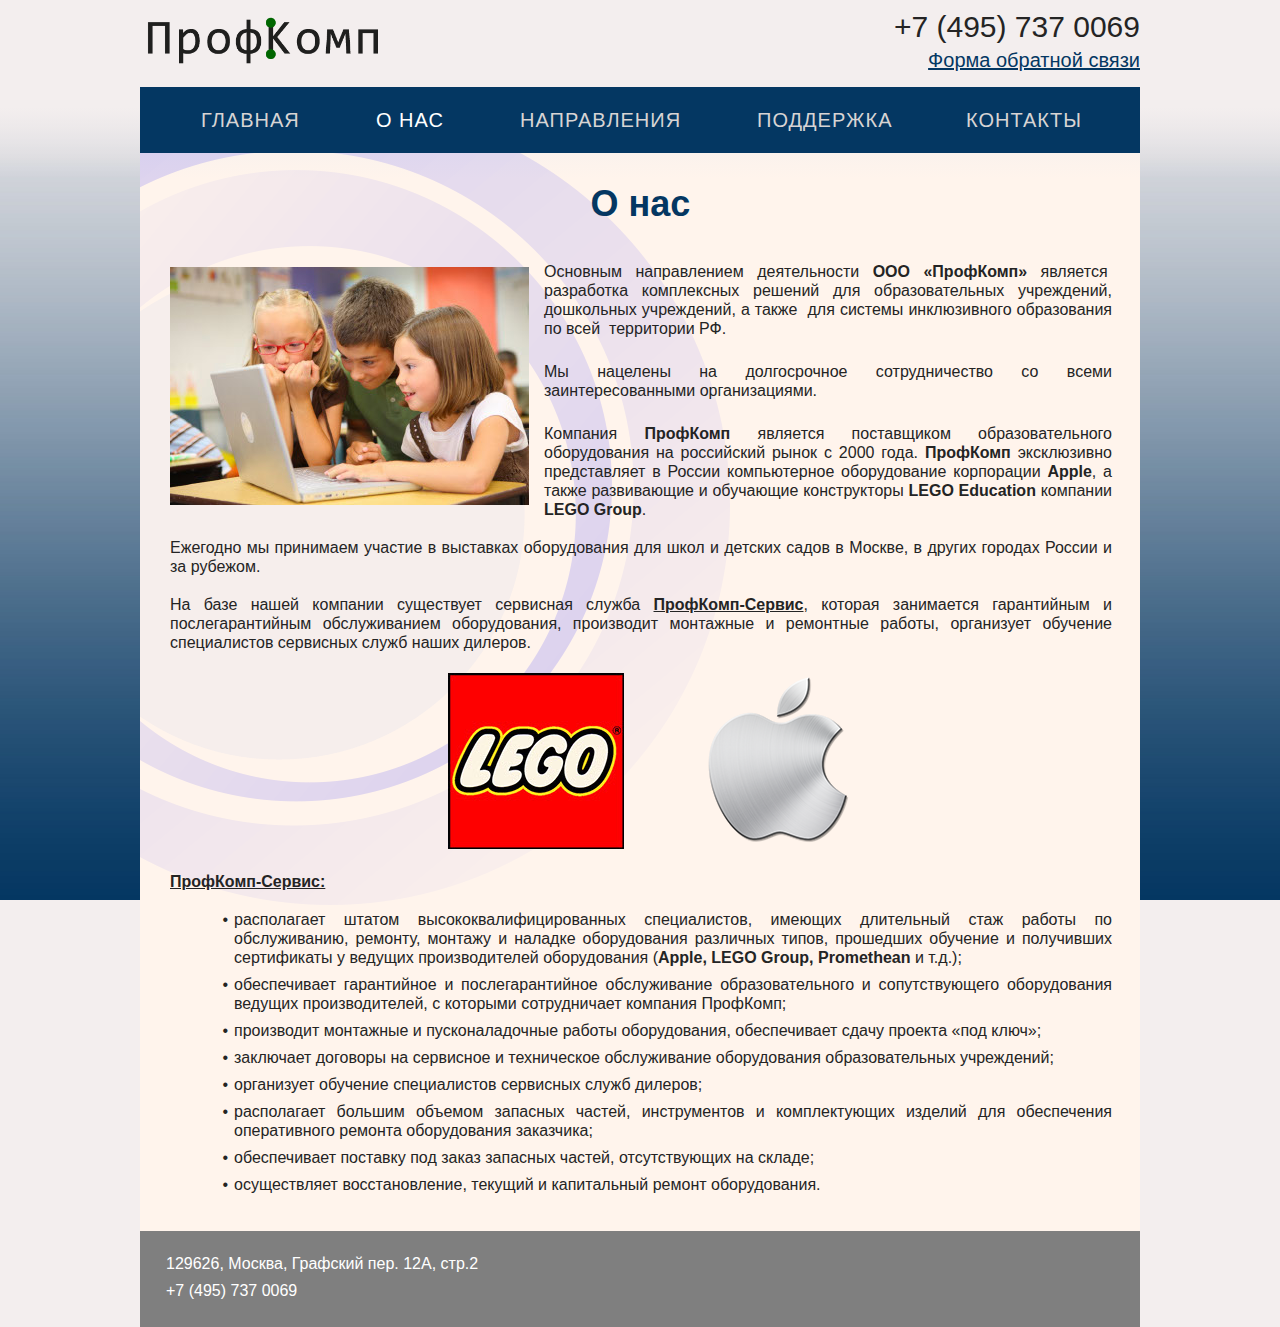
==== -о-нас.html @ 9bf784ac "add site file" ====
<!DOCTYPE html>
<html class="html" lang="ru-RU">
 <head>

  <script type="text/javascript">
   if(typeof Muse == "undefined") window.Muse = {}; window.Muse.assets = {"required":["jquery-1.8.3.min.js", "museutils.js", "jquery.musepolyfill.bgsize.js", "jquery.musemenu.js", "jquery.watch.js", "webpro.js", "musewpslideshow.js", "jquery.museoverlay.js", "touchswipe.js", "-_-___.css"], "outOfDate":[]};
</script>
  
  <meta http-equiv="Content-type" content="text/html;charset=UTF-8"/>
  <meta name="generator" content="2014.3.1.295"/>
  <link rel="shortcut icon" href="images/%d1%88%d0%b0%d0%b1%d0%bb%d0%be%d0%bd-a-favicon.ico?71879219"/>
  <title>| О нас</title>
  <!-- CSS -->
  <link rel="stylesheet" type="text/css" href="css/site_global.css?4141611096"/>
  <link rel="stylesheet" type="text/css" href="css/master_______-a.css?4036962982"/>
  <link rel="stylesheet" type="text/css" href="css/-_-___.css?504414873" id="pagesheet"/>
  <!--[if lt IE 9]>
  <link rel="stylesheet" type="text/css" href="css/iefonts_-_-___.css?424312472"/>
  <![endif]-->
  <!-- Other scripts -->
  <script type="text/javascript">
   document.documentElement.className += ' js';
var __adobewebfontsappname__ = "muse";
</script>
  <!-- JS includes -->
  <script type="text/javascript">
   document.write('\x3Cscript src="' + (document.location.protocol == 'https:' ? 'https:' : 'http:') + '//webfonts.creativecloud.com/open-sans:n4,n7:all.js" type="text/javascript">\x3C/script>');
</script>
  <!--[if lt IE 9]>
  <script src="scripts/html5shiv.js?4241844378" type="text/javascript"></script>
  <![endif]-->
    <!--/*

*/
-->
 </head>
 <body class="museBGSize">

  <div class="clearfix" id="page"><!-- group -->
   <div class="clearfix grpelem" id="pu210"><!-- group -->
    <div class="browser_width grpelem" id="u210-bw">
     <div id="u210"><!-- column -->
      <div class="clearfix" id="u210_align_to_page">
       <div class="clearfix colelem" id="pu243"><!-- group -->
        <div class="clip_frame grpelem" id="u243"><!-- image -->
         <img class="block" id="u243_img" src="images/%d0%bf%d1%80%d0%be%d1%84%d0%ba%d0%be%d0%bc%d0%bf_%d0%bb%d0%be%d0%b3%d0%be%d1%82%d0%b8%d0%bf-big.png" alt="" width="246" height="56"/>
        </div>
        <div class="clearfix grpelem" id="u176-4"><!-- content -->
         <p>+7 (495) 737 0069</p>
        </div>
       </div>
       <div class="clearfix colelem" id="u99"><!-- group -->
        <nav class="MenuBar clearfix grpelem" id="menuu116"><!-- horizontal box -->
         <div class="MenuItemContainer clearfix grpelem" id="u191"><!-- vertical box -->
          <a class="nonblock nontext MenuItem MenuItemWithSubMenu clearfix colelem" id="u192" href="index.html"><!-- horizontal box --><div class="MenuItemLabel NoWrap clearfix grpelem" id="u194-4"><!-- content --><p>главная</p></div></a>
         </div>
         <div class="MenuItemContainer clearfix grpelem" id="u124"><!-- vertical box -->
          <a class="nonblock nontext MenuItem MenuItemWithSubMenu MuseMenuActive clearfix colelem" id="u125" href="-%d0%be-%d0%bd%d0%b0%d1%81.html"><!-- horizontal box --><div class="MenuItemLabel NoWrap clearfix grpelem" id="u127-4"><!-- content --><p>о нас</p></div></a>
         </div>
         <div class="MenuItemContainer clearfix grpelem" id="u117"><!-- vertical box -->
          <a class="nonblock nontext MenuItem MenuItemWithSubMenu clearfix colelem" id="u118" href="-%d0%bd%d0%b0%d0%bf%d1%80%d0%b0%d0%b2%d0%bb%d0%b5%d0%bd%d0%b8%d1%8f.html"><!-- horizontal box --><div class="MenuItemLabel NoWrap clearfix grpelem" id="u121-4"><!-- content --><p>направления</p></div></a>
         </div>
         <div class="MenuItemContainer clearfix grpelem" id="u145"><!-- vertical box -->
          <a class="nonblock nontext MenuItem MenuItemWithSubMenu clearfix colelem" id="u148" href="-%d0%bf%d0%be%d0%b4%d0%b4%d0%b5%d1%80%d0%b6%d0%ba%d0%b0.html"><!-- horizontal box --><div class="MenuItemLabel NoWrap clearfix grpelem" id="u150-4"><!-- content --><p>поддержка</p></div></a>
         </div>
         <div class="MenuItemContainer clearfix grpelem" id="u138"><!-- vertical box -->
          <a class="nonblock nontext MenuItem MenuItemWithSubMenu clearfix colelem" id="u141" href="-%d0%ba%d0%be%d0%bd%d1%82%d0%b0%d0%ba%d1%82%d1%8b.html"><!-- horizontal box --><div class="MenuItemLabel NoWrap clearfix grpelem" id="u142-4"><!-- content --><p>контакты</p></div></a>
         </div>
        </nav>
       </div>
      </div>
     </div>
    </div>
    <div class="clearfix grpelem" id="u220"><!-- column -->
     <div class="position_content" id="u220_position_content">
      <div class="clearfix colelem" id="u171-4" data-muse-uid="U171"><!-- content -->
       <!-- m_editable region-id="editable-static-tag-U171" template="-о-нас.html" data-type="html" data-ice-options="disableImageResize,none" -->
       <p>О нас</p>
<!-- /m_editable -->
      </div>
      <div class="colelem" id="u230"><!-- simple frame --></div>
     </div>
    </div>
    <div class="PamphletWidget clearfix widget_invisible grpelem" id="pamphletu510"><!-- none box -->
     <div class="ThumbGroup clearfix grpelem" id="u521"><!-- none box -->
      <div class="popup_anchor">
       <div class="Thumb popup_element clearfix" id="u522"><!-- group -->
        <div class="clearfix grpelem" id="u178-4"><!-- content -->
         <p><span id="u178">Форма обратной связи</span></p>
        </div>
       </div>
      </div>
     </div>
     <div class="popup_anchor" id="u517popup">
      <div class="ContainerGroup clearfix" id="u517"><!-- stack box -->
       <div class="Container clearfix grpelem" id="u518"><!-- group -->
        <div class="grpelem" id="u519"><!-- custom html -->
         

<iframe class="actAsDiv" id="iFrame1" src="http://test2.my-biznesland.ru/form.html" style="border:0px #FFFFFF none;" name="iFrame1" scrolling="yes" frameborder="0" marginheight="0px" marginwidth="0px" height="690" width=" 520" seamless=""></iframe>


</div>
       </div>
      </div>
     </div>
     <div class="popup_anchor">
      <div class="PamphletCloseButton PamphletLightboxPart popup_element clearfix" id="u513"><!-- group -->
       <div class="clearfix grpelem" id="u514-4"><!-- content -->
        <p></p>
       </div>
      </div>
     </div>
    </div>
    <div class="clearfix grpelem" id="u169-63" data-muse-uid="U169"><!-- content -->
     <!-- m_editable region-id="editable-static-tag-U169" template="-о-нас.html" data-type="html" data-ice-options="disableImageResize,none" -->
     <p id="u169-5"><span id="u169"><span class="actAsDiv normal_text" id="u443"><!-- content --><span class="actAsDiv clip_frame" id="u440"><!-- image --><img class="block" id="u440_img" src="images/dpi%20for%20lego.jpg" alt="" width="359" height="238" data-muse-uid="U440" data-muse-src="images/dpi%20for%20lego.jpg"/></span></span></span><span id="u169-2">Основным направлением деятельности </span><span id="u169-3">ООО «ПрофКомп»</span><span id="u169-4"> является&nbsp; разработка комплексных решений для образовательных учреждений, дошкольных учреждений, а также&nbsp; для системы инклюзивного образования по всей&nbsp; территории РФ.</span></p>
     <p id="u169-6">&nbsp;</p>
     <p id="u169-8">Мы нацелены на долгосрочное сотрудничество со всеми заинтересованными организациями.</p>
     <p id="u169-9">&nbsp;</p>
     <p id="u169-21">Компания <span id="u169-11">ПрофКомп</span> является поставщиком образовательного оборудования на российский рынок с 2000 года. <span id="u169-13">ПрофКомп</span> эксклюзивно представляет в России компьютерное оборудование корпорации <span id="u169-15">Apple</span>, а также развивающие и обучающие конструкторы <span id="u169-17">LEGO Education</span> компании <span id="u169-19">LEGO Group</span>.</p>
     <p id="u169-22">&nbsp;</p>
     <p id="u169-24">Ежегодно мы принимаем участие в выставках оборудования для школ и детских садов в Москве, в других городах России и за рубежом.</p>
     <p id="u169-25">&nbsp;</p>
     <p id="u169-29">На базе нашей компании существует сервисная служба <span id="u169-27">ПрофКомп-Сервис</span>, которая занимается гарантийным и послегарантийным обслуживанием оборудования, производит монтажные и ремонтные работы, организует обучение специалистов сервисных служб наших дилеров.</p>
     <p id="u169-30">&nbsp;</p>
     <p id="u169-36"><span>&nbsp;&nbsp;&nbsp;&nbsp;&nbsp;&nbsp; </span><span><span class="actAsInlineDiv normal_text" id="u570"><!-- content --><span class="actAsDiv clip_frame excludeFromNormalFlow" id="u564"><!-- image --><img id="u564_img" src="images/lego_logo_1972.jpg" alt="" width="176" height="176" data-muse-uid="U564" data-muse-src="images/lego_logo_1972.jpg"/></span></span></span><span>&nbsp;&nbsp;&nbsp;&nbsp;&nbsp;&nbsp;&nbsp;&nbsp;&nbsp;&nbsp;&nbsp;&nbsp;&nbsp;&nbsp; </span><span><span class="actAsInlineDiv normal_text" id="u537"><!-- content --><span class="actAsDiv clip_frame excludeFromNormalFlow" id="u531"><!-- image --><img id="u531_img" src="images/apple-03.png" alt="" width="175" height="175" data-muse-uid="U531" data-muse-src="images/apple-03.png"/></span></span></span></p>
     <p id="u169-37">&nbsp;</p>
     <p id="u169-39"><span id="u169-38">ПрофКомп-Сервис:</span></p>
     <p id="u169-40">&nbsp;</p>
     <ul class="list0 nls-None" id="u169-59">
      <li id="u169-44">располагает штатом высококвалифицированных специалистов, имеющих длительный стаж работы по обслуживанию, ремонту, монтажу и наладке оборудования различных типов, прошедших обучение и получивших сертификаты у ведущих производителей оборудования (<span id="u169-42">Apple, LEGO Group, Promethean</span> и т.д.);</li>
      <li id="u169-46">обеспечивает гарантийное и послегарантийное обслуживание образовательного и сопутствующего оборудования ведущих производителей, с которыми сотрудничает компания ПрофКомп;</li>
      <li id="u169-48">производит монтажные и пусконаладочные работы оборудования, обеспечивает сдачу проекта «под ключ»;</li>
      <li id="u169-50">заключает договоры на сервисное и техническое обслуживание оборудования образовательных учреждений;</li>
      <li id="u169-52">организует обучение специалистов сервисных служб дилеров;</li>
      <li id="u169-54">располагает большим объемом запасных частей, инструментов и комплектующих изделий для обеспечения оперативного ремонта оборудования заказчика;</li>
      <li id="u169-56">обеспечивает поставку под заказ запасных частей, отсутствующих на складе;</li>
      <li id="u169-58">осуществляет восстановление, текущий и капитальный ремонт оборудования.</li>
     </ul>
     <p id="u169-60">&nbsp;</p>
     <p id="u169-61">&nbsp;</p>
<!-- /m_editable -->
    </div>
   </div>
   <div class="verticalspacer"></div>
   <div class="clearfix grpelem" id="u174"><!-- column -->
    <div class="clearfix colelem" id="u183-4"><!-- content -->
     <p>129626, Москва, Графский пер. 12А, стр.2</p>
    </div>
    <div class="clearfix colelem" id="u182-4"><!-- content -->
     <p>+7 (495) 737 0069</p>
    </div>
   </div>
  </div>
  <!-- JS includes -->
  <script type="text/javascript">
   if (document.location.protocol != 'https:') document.write('\x3Cscript src="http://musecdn2.businesscatalyst.com/scripts/4.0/jquery-1.8.3.min.js" type="text/javascript">\x3C/script>');
</script>
  <script type="text/javascript">
   window.jQuery || document.write('\x3Cscript src="scripts/jquery-1.8.3.min.js" type="text/javascript">\x3C/script>');
</script>
  <script src="scripts/museutils.js?479751881" type="text/javascript"></script>
  <script src="scripts/jquery.musepolyfill.bgsize.js?503158633" type="text/javascript"></script>
  <script src="scripts/jquery.musemenu.js?4120181458" type="text/javascript"></script>
  <script src="scripts/jquery.watch.js?4232581965" type="text/javascript"></script>
  <script src="scripts/webpro.js?3930024250" type="text/javascript"></script>
  <script src="scripts/musewpslideshow.js?4014282895" type="text/javascript"></script>
  <script src="scripts/jquery.museoverlay.js?4213181908" type="text/javascript"></script>
  <script src="scripts/touchswipe.js?4151298246" type="text/javascript"></script>
  <!-- Other scripts -->
  <script type="text/javascript">
   $(document).ready(function() { try {
(function(){var a={},b=function(a){if(a.match(/^rgb/))return a=a.replace(/\s+/g,"").match(/([\d\,]+)/gi)[0].split(","),(parseInt(a[0])<<16)+(parseInt(a[1])<<8)+parseInt(a[2]);if(a.match(/^\#/))return parseInt(a.substr(1),16);return 0};(function(){$('link[type="text/css"]').each(function(){var b=($(this).attr("href")||"").match(/\/?css\/([\w\-]+\.css)\?(\d+)/);b&&b[1]&&b[2]&&(a[b[1]]=b[2])})})();(function(){$("body").append('<div class="version" style="display:none; width:1px; height:1px;"></div>');
for(var c=$(".version"),d=0;d<Muse.assets.required.length;){var f=Muse.assets.required[d],g=f.match(/([\w\-\.]+)\.(\w+)$/),k=g&&g[1]?g[1]:null,g=g&&g[2]?g[2]:null;switch(g.toLowerCase()){case "css":k=k.replace(/\W/gi,"_").replace(/^([^a-z])/gi,"_$1");c.addClass(k);var g=b(c.css("color")),h=b(c.css("background-color"));g!=0||h!=0?(Muse.assets.required.splice(d,1),"undefined"!=typeof a[f]&&(g!=a[f]>>>24||h!=(a[f]&16777215))&&Muse.assets.outOfDate.push(f)):d++;c.removeClass(k);break;case "js":k.match(/^jquery-[\d\.]+/gi)&&
typeof $!="undefined"?Muse.assets.required.splice(d,1):d++;break;default:throw Error("Unsupported file type: "+g);}}c.remove();if(Muse.assets.outOfDate.length||Muse.assets.required.length)c="Некоторые файлы на сервере могут отсутствовать или быть некорректными. Очистите кэш-память браузера и повторите попытку. Если проблему не удается устранить, свяжитесь с разработчиками сайта.",(d=location&&location.search&&location.search.match&&location.search.match(/muse_debug/gi))&&Muse.assets.outOfDate.length&&(c+="\nOut of date: "+Muse.assets.outOfDate.join(",")),d&&Muse.assets.required.length&&(c+="\nMissing: "+Muse.assets.required.join(",")),alert(c)})()})();/* body */
Muse.Utils.transformMarkupToFixBrowserProblemsPreInit();/* body */
Muse.Utils.prepHyperlinks(true);/* body */
Muse.Utils.initWidget('.MenuBar', function(elem) { return $(elem).museMenu(); });/* unifiedNavBar */
Muse.Utils.resizeHeight()/* resize height */
Muse.Utils.initWidget('#pamphletu510', function(elem) { new WebPro.Widget.ContentSlideShow(elem, {contentLayout_runtime:'lightbox',event:'click',deactivationEvent:'none',autoPlay:false,displayInterval:3000,transitionStyle:'fading',transitionDuration:500,hideAllContentsFirst:false,shuffle:false,enableSwipe:false,resumeAutoplay:true,resumeAutoplayInterval:3000,playOnce:false}); });/* #pamphletu510 */
Muse.Utils.fullPage('#page');/* 100% height page */
Muse.Utils.showWidgetsWhenReady();/* body */
Muse.Utils.transformMarkupToFixBrowserProblems();/* body */
} catch(e) { if (e && 'function' == typeof e.notify) e.notify(); else Muse.Assert.fail('Error calling selector function:' + e); }});
</script>
   </body>
</html>
---- css/site_global.css ----
html
{
	min-height: 100%;
	min-width: 100%;
	-ms-text-size-adjust: none;
}

body,div,dl,dt,dd,ul,ol,li,nav,h1,h2,h3,h4,h5,h6,pre,code,form,fieldset,legend,input,button,textarea,p,blockquote,th,td,a
{
	margin: 0;
	padding: 0;
	border-width: 0;
	-webkit-transform-origin: left top;
	-ms-transform-origin: left top;
	-o-transform-origin: left top;
	transform-origin: left top;
}

table
{
	border-collapse: collapse;
	border-spacing: 0;
}

fieldset,img
{
	border: 0;
	-webkit-transform-origin: left top;
	-ms-transform-origin: left top;
	-o-transform-origin: left top;
	transform-origin: left top;
}

address,caption,cite,code,dfn,em,strong,th,var,optgroup
{
	font-style: inherit;
	font-weight: inherit;
}

del,ins
{
	text-decoration: none;
}

li
{
	list-style: none;
}

caption,th
{
	text-align: left;
}

h1,h2,h3,h4,h5,h6
{
	font-size: 100%;
	font-weight: inherit;
}

input,button,textarea,select,optgroup,option
{
	font-family: inherit;
	font-size: inherit;
	font-style: inherit;
	font-weight: inherit;
}

body
{
	font-family: Arial, Helvetica Neue, Helvetica, sans-serif;
	text-align: left;
	font-size: 14px;
	line-height: 17px;
	word-wrap: break-word;
	text-rendering: optimizeLegibility;/* kerning, primarily */
}

@media screen and (-webkit-min-device-pixel-ratio:0)
{
	body { text-rendering:auto; }
}

a:link
{
	color: #0000FF;
	text-decoration: underline;
}

a:visited
{
	color: #800080;
	text-decoration: underline;
}

a:hover
{
	color: #0000FF;
	text-decoration: underline;
}

a:active
{
	color: #EE0000;
	text-decoration: underline;
}

a.nontext /* used to override default properties of 'a' tag */
{
	color: black;
	text-decoration: none;
	font-style: normal;
	font-weight: normal;
}

.normal_text
{
	color: #000000;
	direction: ltr;
	font-family: Arial, Helvetica Neue, Helvetica, sans-serif;
	font-size: 14px;
	font-style: normal;
	font-weight: normal;
	letter-spacing: 0px;
	line-height: 17px;
	text-align: left;
	text-decoration: none;
	text-indent: 0px;
	text-transform: none;
	vertical-align: 0px;
	padding: 0px;
}

.list0 li:before
{
	position: absolute;
	right: 100%;
	letter-spacing: 0px;
	text-decoration: none;
	font-weight: normal;
	font-style: normal;
}

.rtl-list li:before
{
	right: auto;
	left: 100%;
}

.nls-None > li:before,.nls-None .list3 > li:before,.nls-None .list6 > li:before,.nls > li:before,.nls .list3 > li:before,.nls .list6 > li:before
{
	margin-right: 6px;
	content: '•';
}

.nls-None .list1 > li:before,.nls-None .list4 > li:before,.nls-None .list7 > li:before,.nls .list1 > li:before,.nls .list4 > li:before,.nls .list7 > li:before
{
	margin-right: 6px;
	content: '○';
}

.nls-None,.nls-None .list1,.nls-None .list2,.nls-None .list3,.nls-None .list4,.nls-None .list5,.nls-None .list6,.nls-None .list7,.nls-None .list8,.nls,.nls .list1,.nls .list2,.nls .list3,.nls .list4,.nls .list5,.nls .list6,.nls .list7,.nls .list8
{
	padding-left: 34px;
}

.nls-None.rtl-list,.nls-None .list1.rtl-list,.nls-None .list2.rtl-list,.nls-None .list3.rtl-list,.nls-None .list4.rtl-list,.nls-None .list5.rtl-list,.nls-None .list6.rtl-list,.nls-None .list7.rtl-list,.nls-None .list8.rtl-list,.nls.rtl-list,.nls .list1.rtl-list,.nls .list2.rtl-list,.nls .list3.rtl-list,.nls .list4.rtl-list,.nls .list5.rtl-list,.nls .list6.rtl-list,.nls .list7.rtl-list,.nls .list8.rtl-list
{
	padding-left: 0px;
	padding-right: 34px;
}

.nls-None .list2 > li:before,.nls-None .list5 > li:before,.nls-None .list8 > li:before,.nls .list2 > li:before,.nls .list5 > li:before,.nls .list8 > li:before
{
	margin-right: 6px;
	content: '-';
}

.nls-None.rtl-list > li:before,.nls-None .list1.rtl-list > li:before,.nls-None .list2.rtl-list > li:before,.nls-None .list3.rtl-list > li:before,.nls-None .list4.rtl-list > li:before,.nls-None .list5.rtl-list > li:before,.nls-None .list6.rtl-list > li:before,.nls-None .list7.rtl-list > li:before,.nls-None .list8.rtl-list > li:before,.nls.rtl-list > li:before,.nls .list1.rtl-list > li:before,.nls .list2.rtl-list > li:before,.nls .list3.rtl-list > li:before,.nls .list4.rtl-list > li:before,.nls .list5.rtl-list > li:before,.nls .list6.rtl-list > li:before,.nls .list7.rtl-list > li:before,.nls .list8.rtl-list > li:before
{
	margin-right: 0px;
	margin-left: 6px;
}

.TabbedPanelsTab
{
	white-space: nowrap;
}

.MenuBar  .MenuBarView,.MenuBar  .SubMenuView /* Resets for ul and li in menus */
{
	display: block;
	list-style: none;
}

.MenuBar .SubMenu
{
	display: none;
	position: absolute;
}

.NoWrap
{
	white-space: nowrap;
	word-wrap: normal;
}

.rootelem /* the root of the artwork tree */
{
	margin-left: auto;
	margin-right: auto;
}

.colelem /* a child element of a column */
{
	display: inline;
	float: left;
	clear: both;
}

.colelem100 /* a child element of a column that is 100% width */
{
	clear: both;
}

.grpelem /* a child element of a group */
{
	display: inline;
	float: left;
}

.clearfix:after /* force a container to fit around floated items */
{
	content: "\0020";
	visibility: hidden;
	display: block;
	height: 0;
	clear: both;
}

*:first-child+html .clearfix /* IE7 */
{
	zoom: 1;
}

.clip_frame /* used to clip the contents as in the case of an image frame */
{
	overflow: hidden;
}

.inclusion_context /* context for positioning a group of elements that share the same height */
{
	display: table;
	table-layout: fixed;
	width: 0.01px;
}

.inclelem /* element of an inclusion context */
{
	display: table-cell;
	vertical-align: top;
}

.f3s_mid /* 3-slice frame, middle slice */
{
	background-repeat: repeat;
}

.f3s_top,.f3s_bot /* 3-slice frame, top slice */
{
	background-repeat: no-repeat;
}

.f9s_top_left,.f9s_bot_left /* 9-slice frame, left corner slice */
{
	background-repeat: no-repeat;
	background-position: left;
}

.f9s_top_right,.f9s_bot_right /* 9-slice frame, right corner slice */
{
	background-repeat: no-repeat;
	background-position: right;
}

.f9s_top_mid,.f9s_bot_mid /* 9-slice frame, top/bottom horizontal slice */
{
	background-repeat: repeat-x;
	background-position: 0px 0px;
}

.f9s_mid_left /* 9-slice frame, left vertical slice */
{
	background-repeat: repeat-y;
	background-position: left;
}

.f9s_mid_right /* 9-slice frame, right vertical slice */
{
	background-repeat: repeat-y;
	background-position: right;
}

.f9s_center /* 9-slice frame, center slice */
{
	background-repeat: repeat;
	background-position: 0px 0px;
}

.popup_anchor /* anchors an abspos popup */
{
	position: relative;
	width: 0px;
	height: 0px;
}

.popup_element
{
	z-index: 100000;
}

.svg
{
	display: block;
	vertical-align: top;
}

span.wrap /* used to force wrap after floated array when nested inside a paragraph */
{
	content: '';
	clear: left;
	display: block;
}

span.actAsInlineDiv /* used to simulate a DIV with inline display when already nested inside a paragraph */
{
	display: inline-block;
}

.position_content,.excludeFromNormalFlow /* used when child content is larger than parent */
{
	float: left;
}

.preload_images /* used to preload images used in non-default states */
{
	position: absolute;
	overflow: hidden;
	left: -9999px;
	top: -9999px;
	height: 1px;
	width: 1px;
}

preload /* used to specifiy the dimension of preload item */
{
	height: 1px;
	width: 1px;
}

.animateStates
{
	-webkit-transition: 0.3s ease-in-out;
	-moz-transition: 0.3s ease-in-out;
	-o-transition: 0.3s ease-in-out;
	transition: 0.3s ease-in-out;
}

input:focus,textarea:focus /* remove default focussed input styling */
{
	outline: none;
}

textarea
{
	resize: none;
	overflow: auto;
}

.fld-prompt /* form placeholders cursor behavior */
{
	pointer-events: none;
}

.wrapped-input /* form inputs & placeholders let div styling show thru */
{
	position: absolute;
	top: 0;
	left: 0;
	background: transparent;
	border: none;
}

.submit-btn /* form submit buttons on top of sibling elements */
{
	z-index: 50000;
	cursor: pointer;
}

.anchor_item /* used to specify anchor properties */
{
	width: 22px;
	height: 18px;
}

.MenuBar .SubMenuVisible,.MenuBarVertical .SubMenuVisible,.MenuBar .SubMenu .SubMenuVisible,.popup_element.Active,span.actAsPara,.actAsDiv,a.nonblock.nontext,img.block
{
	display: block;
}

.ose_ei
{
	visibility: hidden;
	z-index: 0;
}

.widget_invisible,.js .invi,.js .mse_pre_init,.js .an_invi /* used to hide the widget before loaded */
{
	visibility: hidden;
}

.no_vert_scroll
{
	overflow-y: hidden;
}

.always_vert_scroll
{
	overflow-y: scroll;
}

.always_horz_scroll
{
	overflow-x: scroll;
}

.popup_element.Inactive,.js .disn,.hidden
{
	display: none;
}

.fullscreen
{
	overflow: hidden;
	left: 0px;
	top: 0px;
	position: fixed;
	height: 100%;
	width: 100%;
	-moz-box-sizing: border-box;
	-webkit-box-sizing: border-box;
	-ms-box-sizing: border-box;
	box-sizing: border-box;
}

.fullwidth
{
	position: absolute;
}

.borderbox
{
	-moz-box-sizing: border-box;
	-webkit-box-sizing: border-box;
	-ms-box-sizing: border-box;
	box-sizing: border-box;
}

.scroll_wrapper
{
	position: absolute;
	overflow: auto;
	left: 0px;
	right: 0px;
	top: 0px;
	bottom: 0px;
	padding-top: 0px;
	padding-bottom: 0px;
	margin-top: 0px;
	margin-bottom: 0px;
}

.browser_width > *
{
	position: absolute;
	left: 0px;
	right: 0px;
}

.list0 li,.MenuBar .MenuItemContainer,.SlideShowContentPanel .fullscreen img
{
	position: relative;
}

.accordion_wrapper
{
	display: inline;
	float: left;
	width: 0px;
}

.fld-checkbox input[type=checkbox] /* Hide native checkbox */
{
	position: absolute;
	overflow: hidden;
	clip: rect(0px, 0px, 0px, 0px);
	height: 1px;
	width: 1px;
	margin: -1px;
	padding: 0;
	border: 0;
}

.fld-checkbox input[type=checkbox] + label
{
	display: inline-block;
	background-repeat: no-repeat;
	cursor: pointer;
	float: left;
	width: 100%;
	height: 100%;
}

.pointer_cursor,.fld-recaptcha-mode,.fld-recaptcha-refresh,.fld-recaptcha-help
{
	cursor: pointer;
}

p,h1,h2,h3,h4,h5,h6,ol,ul,span.actAsPara /* disable Android font boosting */
{
	max-height: 1000000px;
}

.superscript
{
	vertical-align: super;
	font-size: 66%;
	line-height: 0;
}

.subscript
{
	vertical-align: sub;
	font-size: 66%;
	line-height: 0;
}
---- css/master_______-a.css ----
#u210
{
	background: transparent url("../images/u210-grad.png") repeat-x left top;
	background: -webkit-gradient(linear, center top, center bottom, color-stop(60%, #F3EEEE),to(rgba(231,229,231,0)));
	background: -webkit-linear-gradient(top,#F3EEEE 60%,rgba(231,229,231,0) );
	background: linear-gradient(to bottom,#F3EEEE 60%,rgba(231,229,231,0) );
}

#u176-4
{
	background-color: transparent;
	line-height: 36px;
	font-size: 30px;
	text-align: right;
	color: #242424;
	font-family: open-sans, sans-serif;
	font-weight: 400;
	position: relative;
}

#u99
{
	background-color: #043762;
	position: relative;
}

#u243,#u191,#u192
{
	background-color: transparent;
	position: relative;
}

#u194-4
{
	border-style: none;
	border-color: transparent;
	background-color: transparent;
	line-height: 24px;
	font-size: 20px;
	color: #D7D4D4;
	letter-spacing: 1px;
	text-transform: uppercase;
	text-align: center;
	font-family: open-sans, sans-serif;
	font-weight: 400;
	position: relative;
}

#u192:hover #u194-4 p
{
	color: #FFFFFF;
	visibility: inherit;
}

#u124,#u125
{
	background-color: transparent;
	position: relative;
}

#u127-4
{
	border-style: none;
	border-color: transparent;
	background-color: transparent;
	line-height: 24px;
	font-size: 20px;
	color: #D7D4D4;
	letter-spacing: 1px;
	text-transform: uppercase;
	text-align: center;
	font-family: open-sans, sans-serif;
	font-weight: 400;
	position: relative;
}

#u192.MuseMenuActive #u194-4 p,#u125:hover #u127-4 p
{
	color: #FFFFFF;
	visibility: inherit;
}

#u117,#u118
{
	background-color: transparent;
	position: relative;
}

#u121-4
{
	border-style: none;
	border-color: transparent;
	background-color: transparent;
	line-height: 24px;
	font-size: 20px;
	color: #D7D4D4;
	letter-spacing: 1px;
	text-transform: uppercase;
	text-align: center;
	font-family: open-sans, sans-serif;
	font-weight: 400;
	position: relative;
}

#u125.MuseMenuActive #u127-4 p,#u118:hover #u121-4 p
{
	color: #FFFFFF;
	visibility: inherit;
}

#u145,#u148
{
	background-color: transparent;
	position: relative;
}

#u150-4
{
	border-style: none;
	border-color: transparent;
	background-color: transparent;
	line-height: 24px;
	font-size: 20px;
	color: #D7D4D4;
	letter-spacing: 1px;
	text-transform: uppercase;
	text-align: center;
	font-family: open-sans, sans-serif;
	font-weight: 400;
	position: relative;
}

#u118.MuseMenuActive #u121-4 p,#u148:hover #u150-4 p
{
	color: #FFFFFF;
	visibility: inherit;
}

#u138,#u141
{
	background-color: transparent;
	position: relative;
}

#u192.MuseMenuActive,#u125.MuseMenuActive,#u118.MuseMenuActive,#u148.MuseMenuActive,#u141.MuseMenuActive
{
	background-color: transparent;
}

#u142-4
{
	border-style: none;
	border-color: transparent;
	background-color: transparent;
	line-height: 24px;
	font-size: 20px;
	color: #D7D4D4;
	letter-spacing: 1px;
	text-transform: uppercase;
	text-align: center;
	font-family: open-sans, sans-serif;
	font-weight: 400;
	position: relative;
}

#u148.MuseMenuActive #u150-4 p,#u141:hover #u142-4 p
{
	color: #FFFFFF;
	visibility: inherit;
}

#u141.MuseMenuActive #u142-4 p
{
	color: #FFFFFF;
	visibility: inherit;
}

#u220
{
	position: relative;
	background: transparent url("../images/circle-fades-u220-fr.png") no-repeat right bottom;
}

#u230
{
	position: relative;
	background: transparent url("../images/circle-u230-fr.png") no-repeat right center;
}

#u210_align_to_page,#pamphletu510,#u521
{
	position: relative;
}

#u178-4
{
	background-color: transparent;
	line-height: 24px;
	font-size: 20px;
	text-align: right;
	color: #043762;
	font-family: open-sans, sans-serif;
	font-weight: 400;
	position: relative;
}

#u522:hover #u178-4 p,#u522:hover #u178-4 span
{
	color: #7F7F7F;
	visibility: inherit;
}

#u522.PamphletThumbSelected #u178-4 p,#u522.PamphletThumbSelected #u178-4 span
{
	color: #043762;
	visibility: inherit;
}

#u178
{
	text-decoration: underline;
}

#u517
{
	position: absolute;
	border-style: none;
	border-color: transparent;
	background-color: #8B8B8B;
	background-color: rgba(127,127,127,0.9);
	-pie-background: rgba(127,127,127,0.9);
}

#u518
{
	border-style: none;
	border-color: transparent;
	background-color: #FFFFFF;
	position: relative;
}

#menuu116,#u519
{
	border-style: none;
	border-color: transparent;
	background-color: transparent;
	position: relative;
}

#u522,#u513
{
	position: absolute;
	border-style: none;
	border-color: transparent;
	background-color: transparent;
}

#u514-4
{
	border-style: none;
	border-color: transparent;
	background-color: transparent;
	line-height: 30px;
	font-size: 61px;
	text-align: center;
	color: #7F7F7F;
	font-family: '__BigBossIcon_5';
	font-weight: 400;
	position: relative;
}

#u514-4:hover p
{
	color: #D7D4D4;
	visibility: inherit;
}

.MenuItem,.PamphletWidget .ThumbGroup .Thumb,.PamphletNextButton,.PamphletPrevButton,.PamphletCloseButton /* unifiedNavBar */
{
	cursor: pointer;
}

#u174
{
	background-color: #7F7F7F;
	position: relative;
}

#u183-4,#u182-4
{
	background-color: transparent;
	line-height: 19px;
	font-size: 16px;
	text-align: left;
	color: #FFFFFF;
	font-family: open-sans, sans-serif;
	font-weight: 400;
	position: relative;
}
---- css/-_-___.css ----
/*

*/

.version._______ /* version checker */
{
	color: #00001E;
	background-color: #10C299;
}

.html
{
	background: #F3EEEE url("../images/bg.jpg") no-repeat center top fixed;
	background-size: cover;
}

#page
{
	z-index: 1;
	width: 1000px;
	min-height: 1047px;
	background-image: none;
	border-style: none;
	border-color: #000000;
	background-color: #FFF4EC;
	margin-left: auto;
	margin-right: auto;
}

#pu210
{
	width: 0.01px;
	margin-right: -10000px;
	margin-left: -100px;
}

#u210_align_to_page
{
	margin-left: auto;
	margin-right: auto;
	width: 1000px;
	left: -100px;
	padding-top: 9px;
	padding-bottom: 26px;
}

#pu243
{
	width: 0.01px;
	left: 100px;
	position: relative;
}

#u243
{
	z-index: 50;
	width: 246px;
	margin-right: -10000px;
	margin-top: 4px;
}

#u176-4
{
	z-index: 35;
	width: 274px;
	min-height: 39px;
	margin-right: -10000px;
	left: 726px;
}

#u99
{
	z-index: 3;
	width: 1000px;
	padding-bottom: 16px;
	left: 100px;
	margin-top: 18px;
}

#menuu116
{
	z-index: 4;
	width: 954px;
	margin-right: -10000px;
	margin-top: 16px;
	left: 24px;
}

#u191
{
	width: 173px;
	min-height: 34px;
	margin-right: -10000px;
}

#u192
{
	width: 173px;
	padding-bottom: 10px;
}

#u192:hover
{
	width: 173px;
	min-height: 0px;
	margin: 0px;
}

#u192.MuseMenuActive
{
	width: 173px;
	min-height: 0px;
	margin: 0px;
}

#u194-4
{
	width: 98px;
	min-height: 24px;
	margin-right: -10000px;
	top: 5px;
	left: 37px;
}

#u192:hover #u194-4
{
	padding-top: 0px;
	padding-bottom: 0px;
	min-height: 24px;
	width: 98px;
	margin: 0px -10000px 0px 0px;
}

#u192.MuseMenuActive #u194-4
{
	padding-top: 0px;
	padding-bottom: 0px;
	min-height: 24px;
	width: 98px;
	margin: 0px -10000px 0px 0px;
}

#u124
{
	width: 142px;
	min-height: 34px;
	margin-right: -10000px;
	left: 175px;
}

#u125
{
	width: 142px;
	padding-bottom: 10px;
}

#u125:hover
{
	width: 142px;
	min-height: 0px;
	margin: 0px;
}

#u125.MuseMenuActive
{
	width: 142px;
	min-height: 0px;
	margin: 0px;
}

#u127-4
{
	width: 67px;
	min-height: 24px;
	margin-right: -10000px;
	top: 5px;
	left: 37px;
}

#u125:hover #u127-4
{
	padding-top: 0px;
	padding-bottom: 0px;
	min-height: 24px;
	width: 67px;
	margin: 0px -10000px 0px 0px;
}

#u125.MuseMenuActive #u127-4
{
	padding-top: 0px;
	padding-bottom: 0px;
	min-height: 24px;
	width: 67px;
	margin: 0px -10000px 0px 0px;
}

#u117
{
	width: 235px;
	min-height: 34px;
	margin-right: -10000px;
	left: 319px;
}

#u118
{
	width: 235px;
	padding-bottom: 10px;
}

#u118.MuseMenuActive
{
	width: 235px;
	min-height: 0px;
	margin: 0px;
}

#u121-4
{
	width: 161px;
	min-height: 24px;
	margin-right: -10000px;
	top: 5px;
	left: 37px;
}

#u118:hover #u121-4
{
	padding-top: 0px;
	padding-bottom: 0px;
	min-height: 24px;
	width: 161px;
	margin: 0px -10000px 0px 0px;
}

#u118.MuseMenuActive #u121-4
{
	padding-top: 0px;
	padding-bottom: 0px;
	min-height: 24px;
	width: 161px;
	margin: 0px -10000px 0px 0px;
}

#u145
{
	width: 207px;
	min-height: 34px;
	margin-right: -10000px;
	left: 556px;
}

#u148
{
	width: 207px;
	padding-bottom: 10px;
}

#u148.MuseMenuActive
{
	width: 207px;
	min-height: 0px;
	margin: 0px;
}

#u150-4
{
	width: 133px;
	min-height: 24px;
	margin-right: -10000px;
	top: 5px;
	left: 37px;
}

#u148:hover #u150-4
{
	padding-top: 0px;
	padding-bottom: 0px;
	min-height: 24px;
	width: 133px;
	margin: 0px -10000px 0px 0px;
}

#u148.MuseMenuActive #u150-4
{
	padding-top: 0px;
	padding-bottom: 0px;
	min-height: 24px;
	width: 133px;
	margin: 0px -10000px 0px 0px;
}

#u138
{
	width: 189px;
	min-height: 34px;
	margin-right: -10000px;
	left: 765px;
}

#u141
{
	width: 189px;
	padding-bottom: 10px;
}

#u141.MuseMenuActive
{
	width: 189px;
	min-height: 0px;
	margin: 0px;
}

#u142-4
{
	width: 115px;
	min-height: 24px;
	margin-right: -10000px;
	top: 5px;
	left: 37px;
}

#u141:hover #u142-4
{
	padding-top: 0px;
	padding-bottom: 0px;
	min-height: 24px;
	width: 115px;
	margin: 0px -10000px 0px 0px;
}

#u141.MuseMenuActive #u142-4
{
	padding-top: 0px;
	padding-bottom: 0px;
	min-height: 24px;
	width: 115px;
	margin: 0px -10000px 0px 0px;
}

#u210,#u210-bw
{
	z-index: 2;
	min-height: 179px;
}

#u220
{
	z-index: 39;
	width: 590px;
	margin-right: -10000px;
	margin-top: 153px;
	left: 100px;
}

#u220_position_content
{
	padding-top: 29px;
	padding-bottom: 140px;
}

#u171-4
{
	z-index: 139;
	width: 311px;
	min-height: 41px;
	background-color: transparent;
	line-height: 43px;
	font-size: 36px;
	text-align: center;
	color: #043762;
	font-family: open-sans, sans-serif;
	font-weight: 700;
	margin-left: 345px;
	position: relative;
}

#u230
{
	z-index: 49;
	width: 389px;
	height: 503px;
	margin-top: 37px;
}

#pamphletu510
{
	z-index: 52;
	width: 0.01px;
	height: 27px;
	padding-bottom: 3px;
	margin-right: -10000px;
	margin-top: 45px;
	left: 826px;
}

#u521
{
	z-index: 53;
	width: 274px;
	margin-right: -10000px;
	margin-top: 3px;
}

#u522
{
	width: 274px;
	padding-bottom: 3px;
	top: -3px;
}

#u178-4
{
	z-index: 55;
	width: 274px;
	min-height: 19px;
	margin-right: -10000px;
	margin-top: 3px;
}

#u522:hover #u178-4
{
	padding-top: 0px;
	padding-bottom: 0px;
	min-height: 19px;
	width: 274px;
	margin: 3px -10000px 0px 0px;
}

#u522.PamphletThumbSelected #u178-4
{
	padding-top: 0px;
	padding-bottom: 0px;
	min-height: 19px;
	width: 274px;
	margin: 3px -10000px 0px 0px;
}

#u517popup
{
	z-index: 59;
}

#u517
{
	width: 565px;
	padding-bottom: 44px;
	top: 90px;
	left: -508px;
}

#u518
{
	z-index: 60;
	width: 521px;
	height: 691px;
	margin-right: -10000px;
	top: 22px;
	left: 22px;
}

#u519
{
	z-index: 61;
	width: 520px;
	min-height: 690px;
	margin-right: -10000px;
	left: 1px;
}

#u513
{
	width: 30px;
	padding-bottom: 3px;
	top: 115px;
	left: -17px;
}

#u514-4
{
	z-index: 63;
	width: 20px;
	min-height: 30px;
	margin-right: -10000px;
	left: 5px;
}

#u514-4:hover
{
	padding-top: 0px;
	padding-bottom: 0px;
	min-height: 30px;
	width: 20px;
	margin: 0px -10000px 0px 0px;
}

#u169-63
{
	z-index: 67;
	width: 942px;
	min-height: 467px;
	background-color: transparent;
	color: #242424;
	position: relative;
	margin-right: -10000px;
	margin-top: 262px;
	left: 130px;
}

#u169-5
{
	font-size: 20px;
	text-align: justify;
	font-family: open-sans, sans-serif;
	font-weight: 600;
	line-height: 0px;/* 0 for mixed font sized paras; applied on spans instead */
}

#u169
{
	font-size: 16px;
	font-family: open-sans, sans-serif;
}

#u443
{
	float: left;
	margin-top: 5px;
	margin-bottom: 15px;
	margin-right: 15px;
}

#u440
{
	z-index: 72;
	width: 359px;
	background-color: transparent;
}

#u169-3
{
	font-size: 16px;
	font-family: open-sans, sans-serif;
	font-weight: 700;
	line-height: 19px;
}

#u169-2,#u169-4
{
	font-size: 16px;
	font-family: open-sans, sans-serif;
	font-weight: 400;
	line-height: 19px;
}

#u169-6,#u169-9
{
	font-size: 20px;
	text-align: justify;
	line-height: 24px;
	font-family: open-sans, sans-serif;
	font-weight: 600;
}

#u169-27
{
	text-decoration: underline;
	font-weight: 700;
}

#u169-36
{
	font-size: 16px;
	text-align: center;
	line-height: 19px;
	font-family: open-sans, sans-serif;
	font-weight: 400;
}

#u564
{
	z-index: 106;
	width: 176px;
	background-color: transparent;
}

#u564_img
{
	vertical-align: bottom;
}

#u531
{
	z-index: 111;
	width: 175px;
	background-color: transparent;
}

#u531_img
{
	padding-bottom: 3px;
	vertical-align: bottom;
}

#u169-8,#u169-21,#u169-22,#u169-24,#u169-25,#u169-29,#u169-30,#u169-37
{
	font-size: 16px;
	text-align: justify;
	line-height: 19px;
	font-family: open-sans, sans-serif;
	font-weight: 400;
}

#u169-39
{
	font-size: 16px;
	text-align: justify;
	line-height: 19px;
	font-family: open-sans, sans-serif;
	font-weight: 700;
}

#u169-38
{
	text-decoration: underline;
}

#u169-11,#u169-13,#u169-15,#u169-17,#u169-19,#u169-42
{
	font-weight: 700;
}

#u169-44,#u169-46,#u169-48,#u169-50,#u169-52,#u169-54,#u169-56,#u169-58
{
	font-size: 16px;
	text-align: justify;
	line-height: 19px;
	padding-left: 30px;
	padding-bottom: 8px;
	font-family: open-sans, sans-serif;
	font-weight: 400;
}

#u169-59 > #u169-44:before,#u169-59 > #u169-46:before,#u169-59 > #u169-48:before,#u169-59 > #u169-50:before,#u169-59 > #u169-52:before,#u169-59 > #u169-54:before,#u169-59 > #u169-56:before,#u169-59 > #u169-58:before
{
	margin-right: -24px;
}

#u169-59.rtl-list > #u169-44:before,#u169-59.rtl-list > #u169-46:before,#u169-59.rtl-list > #u169-48:before,#u169-59.rtl-list > #u169-50:before,#u169-59.rtl-list > #u169-52:before,#u169-59.rtl-list > #u169-54:before,#u169-59.rtl-list > #u169-56:before,#u169-59.rtl-list > #u169-58:before
{
	margin-right: 0px;
	margin-left: -24px;
}

#u169-40,#u169-60,#u169-61
{
	font-size: 16px;
	text-align: justify;
	line-height: 19px;
	padding-left: 30px;
	font-family: open-sans, sans-serif;
	font-weight: 400;
}

#u174
{
	z-index: 40;
	width: 346px;
	margin-right: -10000px;
	margin-top: 1230px;
	padding: 23px 628px 27.049999999999955px 26px;
}

#u183-4
{
	z-index: 45;
	width: 346px;
	min-height: 19px;
}

#u182-4
{
	z-index: 41;
	width: 174px;
	min-height: 19px;
	margin-top: 8px;
}

@font-face
{
	font-family: '__BigBossIcon_5';
	src: url('../fonts/bigbossicon.eot');
	src: local('☺'), url('../fonts/bigbossicon.woff') format('woff'), url('../fonts/bigbossicon.svg') format('svg');
	font-weight: 400;
	font-style: normal;
}

body
{
	position: relative;
	min-width: 1000px;
}

#page .verticalspacer
{
	clear: both;
	margin-bottom: -1229px;
}
---- css/iefonts_-_-___.css ----
#u176-4,#u194-4
{
	font-family: open-sans-n4, sans-serif;
}

#u127-4
{
	font-family: open-sans-n4, sans-serif;
}

#u121-4
{
	font-family: open-sans-n4, sans-serif;
}

#u150-4
{
	font-family: open-sans-n4, sans-serif;
}

#u142-4
{
	font-family: open-sans-n4, sans-serif;
}

#u178-4
{
	font-family: open-sans-n4, sans-serif;
}

#u514-4
{
	font-family: '__BigBossIcon_5';
}

#u183-4,#u182-4
{
	font-family: open-sans-n4, sans-serif;
}

#u171-4
{
	font-family: open-sans-n7, sans-serif;
}

#u169-5,#u169-6,#u169-9
{
	font-family: open-sans-n6, sans-serif;
}

#u169,#u169-2,#u169-3,#u169-4,#u169-8,#u169-21,#u169-22,#u169-24,#u169-25,#u169-29,#u169-30,#u169-36,#u169-37,#u169-39,#u169-40,#u169-44,#u169-46,#u169-48,#u169-50,#u169-52,#u169-54,#u169-56,#u169-58,#u169-60,#u169-61
{
	font-family: open-sans-n4, sans-serif;
}
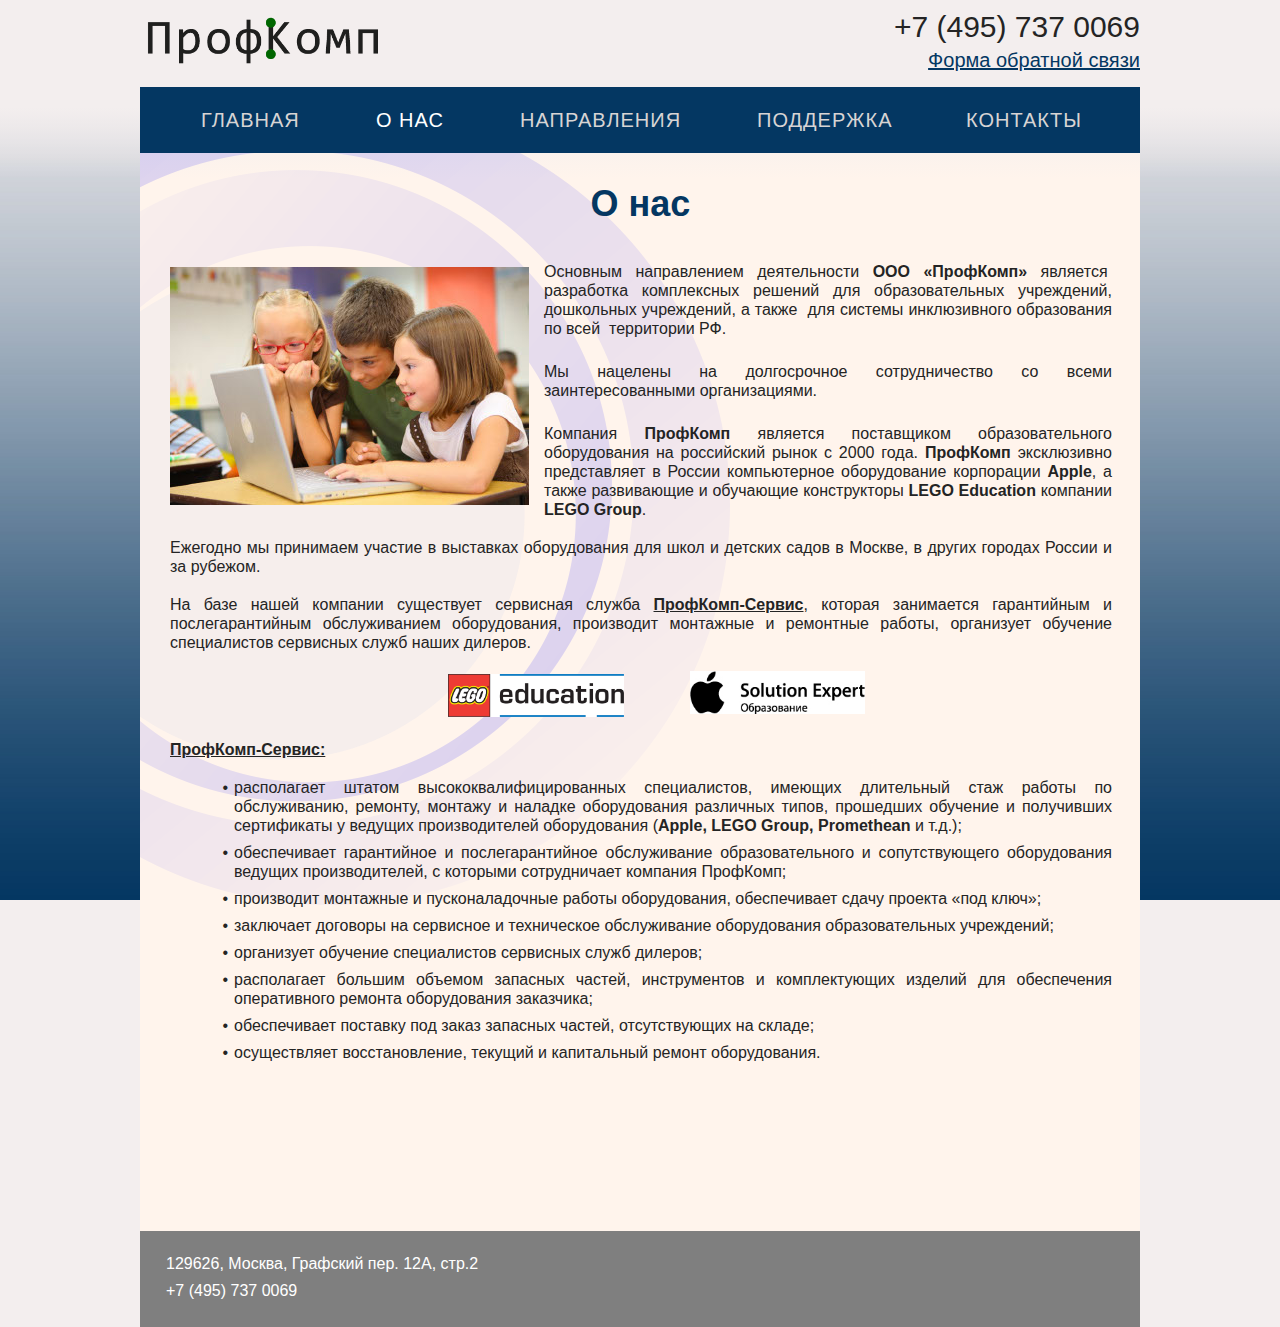
==== commit 71de45d9: "change img logo brands" ====
--- a/-о-нас.html
+++ b/-о-нас.html
@@ -124,7 +124,7 @@
      <p id="u169-25">&nbsp;</p>
      <p id="u169-29">На базе нашей компании существует сервисная служба <span id="u169-27">ПрофКомп-Сервис</span>, которая занимается гарантийным и послегарантийным обслуживанием оборудования, производит монтажные и ремонтные работы, организует обучение специалистов сервисных служб наших дилеров.</p>
      <p id="u169-30">&nbsp;</p>
-     <p id="u169-36"><span>&nbsp;&nbsp;&nbsp;&nbsp;&nbsp;&nbsp; </span><span><span class="actAsInlineDiv normal_text" id="u570"><!-- content --><span class="actAsDiv clip_frame excludeFromNormalFlow" id="u564"><!-- image --><img id="u564_img" src="images/lego_logo_1972.jpg" alt="" width="176" height="176" data-muse-uid="U564" data-muse-src="images/lego_logo_1972.jpg"/></span></span></span><span>&nbsp;&nbsp;&nbsp;&nbsp;&nbsp;&nbsp;&nbsp;&nbsp;&nbsp;&nbsp;&nbsp;&nbsp;&nbsp;&nbsp; </span><span><span class="actAsInlineDiv normal_text" id="u537"><!-- content --><span class="actAsDiv clip_frame excludeFromNormalFlow" id="u531"><!-- image --><img id="u531_img" src="images/apple-03.png" alt="" width="175" height="175" data-muse-uid="U531" data-muse-src="images/apple-03.png"/></span></span></span></p>
+     <p id="u169-36"><span>&nbsp;&nbsp;&nbsp;&nbsp;&nbsp;&nbsp; </span><span><span class="actAsInlineDiv normal_text" id="u570"><!-- content --><span class="actAsDiv clip_frame excludeFromNormalFlow" id="u564"><!-- image --><img id="u564_img" src="images/LElogo.jpg" alt="" width="176" data-muse-uid="U564" data-muse-src="images/LElogo.jpg"/></span></span></span><span>&nbsp;&nbsp;&nbsp;&nbsp;&nbsp;&nbsp;&nbsp;&nbsp;&nbsp;&nbsp;&nbsp;&nbsp;&nbsp;&nbsp; </span><span><span class="actAsInlineDiv normal_text" id="u537"><!-- content --><span class="actAsDiv clip_frame excludeFromNormalFlow" id="u531"><!-- image --><img id="u531_img" src="images/Solution_Expert_1.jpg" alt="" width="175" data-muse-uid="U531" data-muse-src="images/Solution_Expert_1.jpg"/></span></span></span></p>
      <p id="u169-37">&nbsp;</p>
      <p id="u169-39"><span id="u169-38">ПрофКомп-Сервис:</span></p>
      <p id="u169-40">&nbsp;</p>
@@ -171,9 +171,9 @@
   <!-- Other scripts -->
   <script type="text/javascript">
    $(document).ready(function() { try {
-(function(){var a={},b=function(a){if(a.match(/^rgb/))return a=a.replace(/\s+/g,"").match(/([\d\,]+)/gi)[0].split(","),(parseInt(a[0])<<16)+(parseInt(a[1])<<8)+parseInt(a[2]);if(a.match(/^\#/))return parseInt(a.substr(1),16);return 0};(function(){$('link[type="text/css"]').each(function(){var b=($(this).attr("href")||"").match(/\/?css\/([\w\-]+\.css)\?(\d+)/);b&&b[1]&&b[2]&&(a[b[1]]=b[2])})})();(function(){$("body").append('<div class="version" style="display:none; width:1px; height:1px;"></div>');
-for(var c=$(".version"),d=0;d<Muse.assets.required.length;){var f=Muse.assets.required[d],g=f.match(/([\w\-\.]+)\.(\w+)$/),k=g&&g[1]?g[1]:null,g=g&&g[2]?g[2]:null;switch(g.toLowerCase()){case "css":k=k.replace(/\W/gi,"_").replace(/^([^a-z])/gi,"_$1");c.addClass(k);var g=b(c.css("color")),h=b(c.css("background-color"));g!=0||h!=0?(Muse.assets.required.splice(d,1),"undefined"!=typeof a[f]&&(g!=a[f]>>>24||h!=(a[f]&16777215))&&Muse.assets.outOfDate.push(f)):d++;c.removeClass(k);break;case "js":k.match(/^jquery-[\d\.]+/gi)&&
-typeof $!="undefined"?Muse.assets.required.splice(d,1):d++;break;default:throw Error("Unsupported file type: "+g);}}c.remove();if(Muse.assets.outOfDate.length||Muse.assets.required.length)c="Некоторые файлы на сервере могут отсутствовать или быть некорректными. Очистите кэш-память браузера и повторите попытку. Если проблему не удается устранить, свяжитесь с разработчиками сайта.",(d=location&&location.search&&location.search.match&&location.search.match(/muse_debug/gi))&&Muse.assets.outOfDate.length&&(c+="\nOut of date: "+Muse.assets.outOfDate.join(",")),d&&Muse.assets.required.length&&(c+="\nMissing: "+Muse.assets.required.join(",")),alert(c)})()})();+(function(){var a={},b=function(a){if(a.match(/^rgb/))return a=a.replace(/\s+/g,"").match(/([\d\,]+)/gi)[0].split(","),(parseInt(a[0])<<16)+(parseInt(a[1])<<8)+parseInt(a[2]);if(a.match(/^\#/))return parseInt(a.substr(1),16);return 0};(function(){$('link[type="text/css"]').each(function(){var b=($(this).attr("href")||"").match(/\/?css\/([\w\-]+\.css)\?(\d+)/);b&&b[1]&&b[2]&&(a[b[1]]=b[2])})})();(function(){$("body").append('<div class="version" style="display:none; width:1px; height:1px;"></div>');
+for(var c=$(".version"),d=0;d<Muse.assets.required.length;){var f=Muse.assets.required[d],g=f.match(/([\w\-\.]+)\.(\w+)$/),k=g&&g[1]?g[1]:null,g=g&&g[2]?g[2]:null;switch(g.toLowerCase()){case "css":k=k.replace(/\W/gi,"_").replace(/^([^a-z])/gi,"_$1");c.addClass(k);var g=b(c.css("color")),h=b(c.css("background-color"));g!=0||h!=0?(Muse.assets.required.splice(d,1),"undefined"!=typeof a[f]&&(g!=a[f]>>>24||h!=(a[f]&16777215))&&Muse.assets.outOfDate.push(f)):d++;c.removeClass(k);break;case "js":k.match(/^jquery-[\d\.]+/gi)&&
+typeof $!="undefined"?Muse.assets.required.splice(d,1):d++;break;default:throw Error("Unsupported file type: "+g);}}c.remove();if(Muse.assets.outOfDate.length||Muse.assets.required.length)c="Некоторые файлы на сервере могут отсутствовать или быть некорректными. Очистите кэш-память браузера и повторите попытку. Если проблему не удается устранить, свяжитесь с разработчиками сайта.",(d=location&&location.search&&location.search.match&&location.search.match(/muse_debug/gi))&&Muse.assets.outOfDate.length&&(c+="\nOut of date: "+Muse.assets.outOfDate.join(",")),d&&Muse.assets.required.length&&(c+="\nMissing: "+Muse.assets.required.join(",")),alert(c)})()})();
 /* body */
 Muse.Utils.transformMarkupToFixBrowserProblemsPreInit();/* body */
 Muse.Utils.prepHyperlinks(true);/* body */
